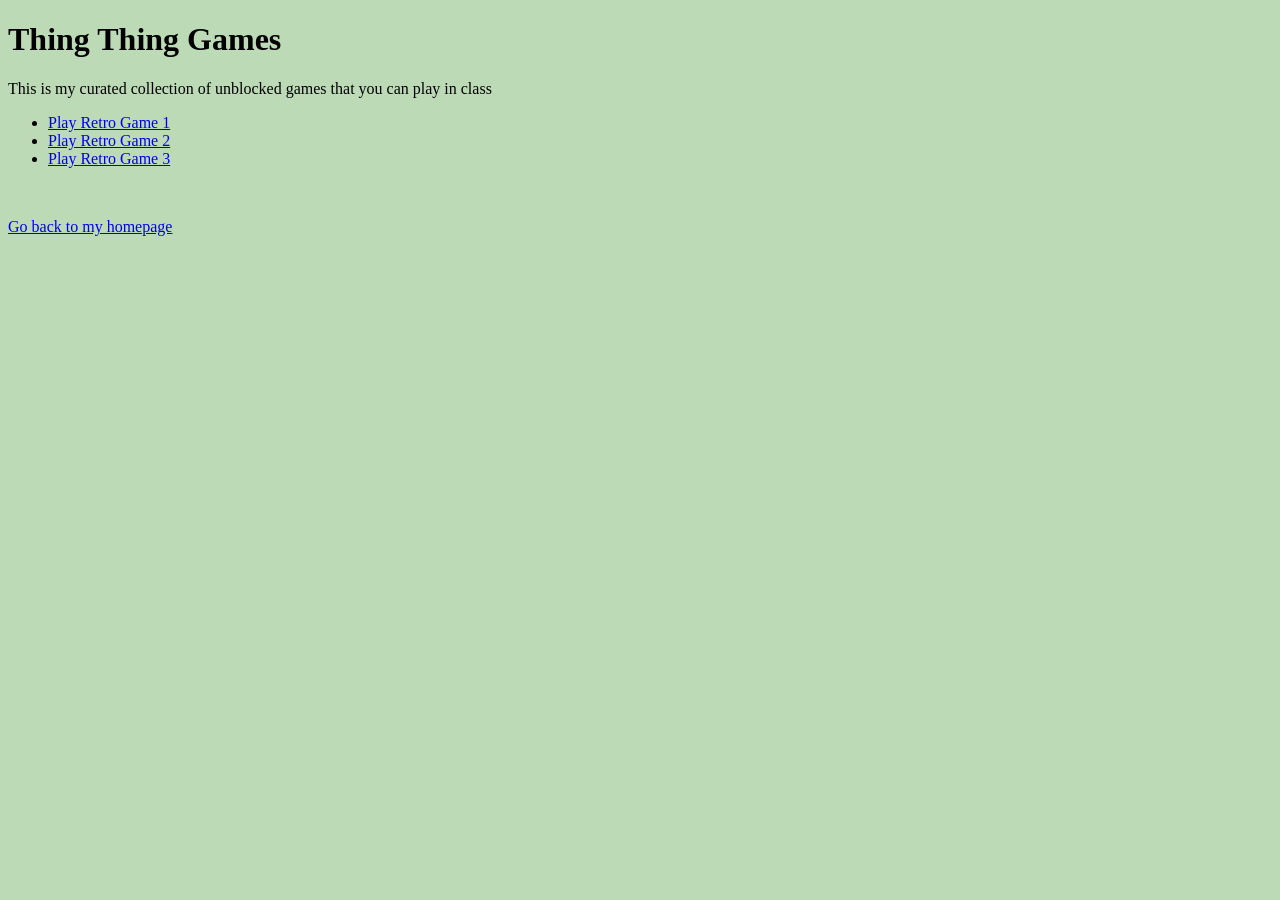
==== games/index.html @ 7818b8eb "Revise index.html for game collection display Updated the HTML structure and content of the page." ====
<!DOCTYPE html>
<html>
<head>
    <title>Thing Thing Games</title>
</head>
<body bgcolor="#BDDAB6">

    <h1>Thing Thing Games</h1>
    <p>This is my curated collection of unblocked games that you can play in class</p>

    <ul>
        <li><a href="game1.html">Play Retro Game 1</a></li>
        <li><a href="game2.html">Play Retro Game 2</a></li>
        <li><a href="game3.html">Play Retro Game 3</a></li>
    </ul>

    <br>
    <p><a href="/">Go back to my homepage</a></p>

</body>
</html>
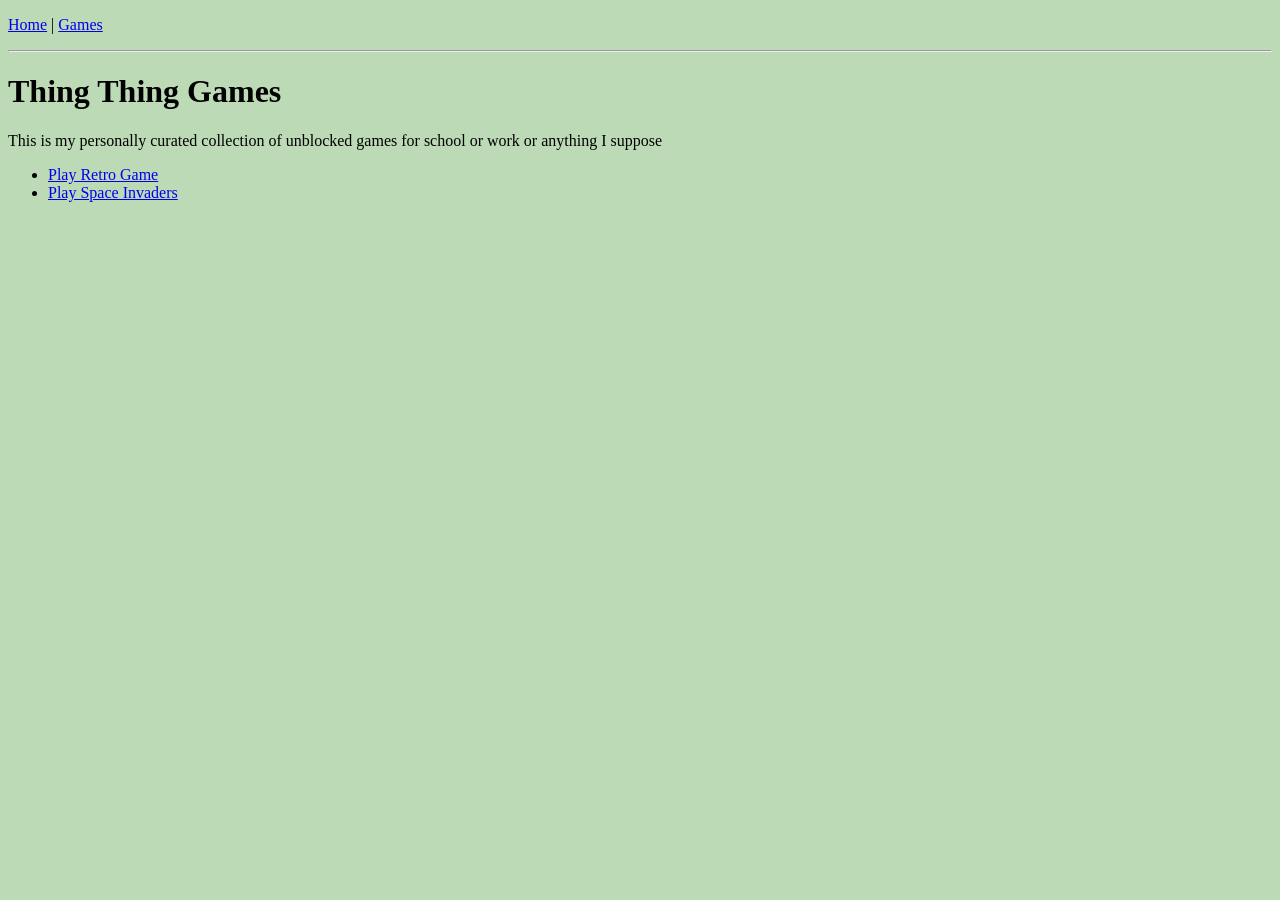
==== commit 79fe95e5: "Enhance navigation and update game collection description Updated the navigation header and improved" ====
--- a/games/index.html
+++ b/games/index.html
@@ -5,17 +5,21 @@
 </head>
 <body bgcolor="#BDDAB6">
 
+    <!-- Navigation Header Bar -->
+    <p>
+        <a href="/">Home</a> | 
+        <a href="/games/">Games</a>
+    </p>
+    <hr>
+    <!-- End of Navigation Header Bar -->
+
     <h1>Thing Thing Games</h1>
-    <p>This is my curated collection of unblocked games that you can play in class</p>
+    <p>This is my personally curated collection of unblocked games for school or work or anything I suppose</p>
 
     <ul>
-        <li><a href="game1.html">Play Retro Game 1</a></li>
-        <li><a href="game2.html">Play Retro Game 2</a></li>
-        <li><a href="game3.html">Play Retro Game 3</a></li>
+        <li><a href="retro-game.html">Play Retro Game</a></li>
+        <li><a href="space-invaders.html">Play Space Invaders</a></li>
     </ul>
-
-    <br>
-    <p><a href="/">Go back to my homepage</a></p>
 
 </body>
 </html>
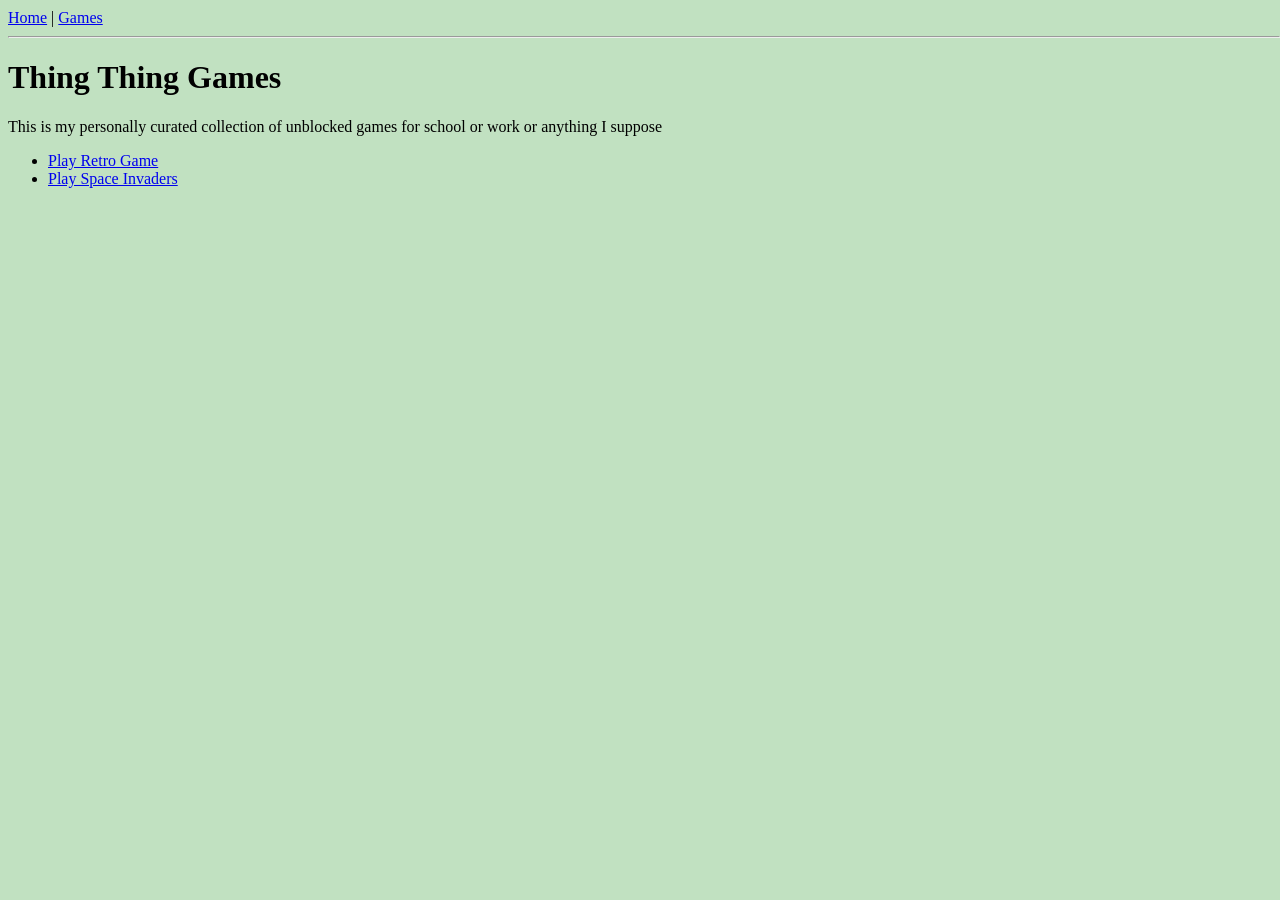
==== commit 586e9d86: "Modify body background color and navigation header Updated body background color and adjusted header" ====
--- a/games/index.html
+++ b/games/index.html
@@ -3,15 +3,14 @@
 <head>
     <title>Thing Thing Games</title>
 </head>
-<body bgcolor="#BDDAB6">
+<body bgcolor="#C1E1C1" style="margin: 0; padding-top: 10px; padding-left: 8px;">
 
-    <!-- Navigation Header Bar -->
-    <p>
+    <div style="margin: 0; padding: 0; line-height: 1;">
         <a href="/">Home</a> | 
         <a href="/games/">Games</a>
-    </p>
-    <hr>
-    <!-- End of Navigation Header Bar -->
+    </div>
+    
+    <hr style="margin-top: 10px; margin-bottom: 15px;">
 
     <h1>Thing Thing Games</h1>
     <p>This is my personally curated collection of unblocked games for school or work or anything I suppose</p>
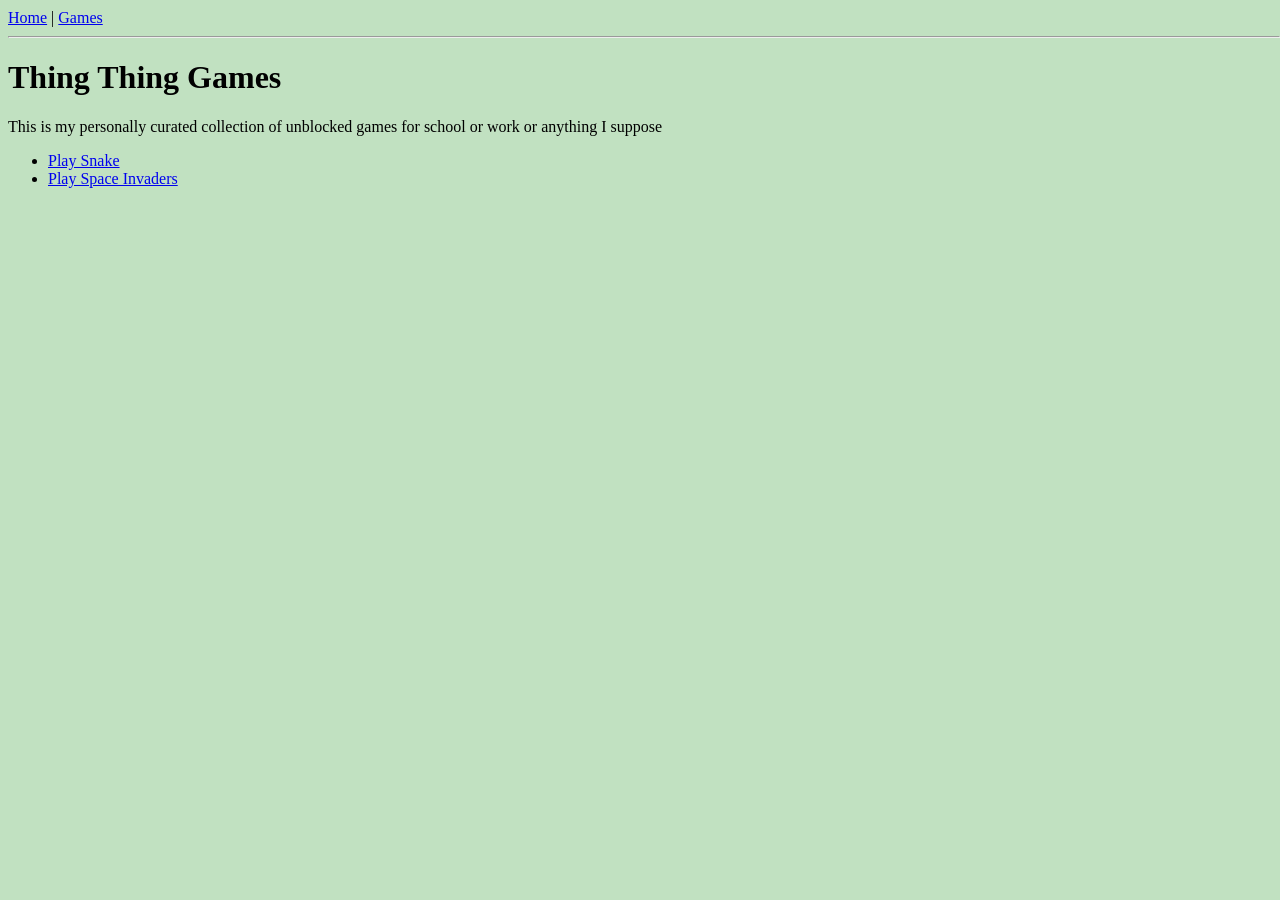
==== commit 35390dad: "Update game link to point to Snake" ====
--- a/games/index.html
+++ b/games/index.html
@@ -16,7 +16,7 @@
     <p>This is my personally curated collection of unblocked games for school or work or anything I suppose</p>
 
     <ul>
-        <li><a href="retro-game.html">Play Retro Game</a></li>
+        <li><a href="snake.html">Play Snake</a></li>
         <li><a href="space-invaders.html">Play Space Invaders</a></li>
     </ul>
 
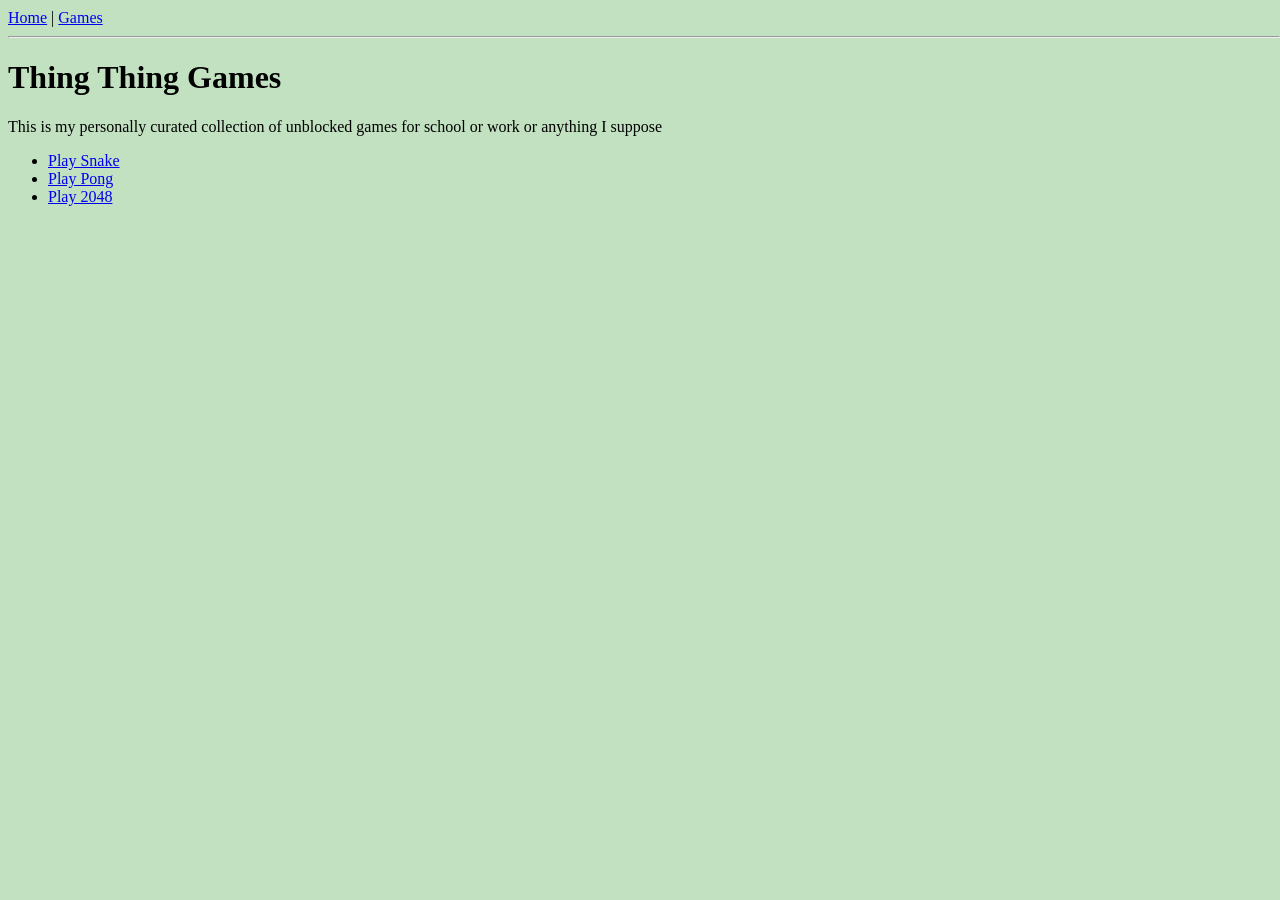
==== commit e27caf0a: "Add links to Pong and 2048 games in index.html" ====
--- a/games/index.html
+++ b/games/index.html
@@ -17,7 +17,8 @@
 
     <ul>
         <li><a href="snake.html">Play Snake</a></li>
-        <li><a href="space-invaders.html">Play Space Invaders</a></li>
+        <li><a href="pong.html">Play Pong</a></li>
+        <li><a href="2048.html">Play 2048</a></li>
     </ul>
 
 </body>
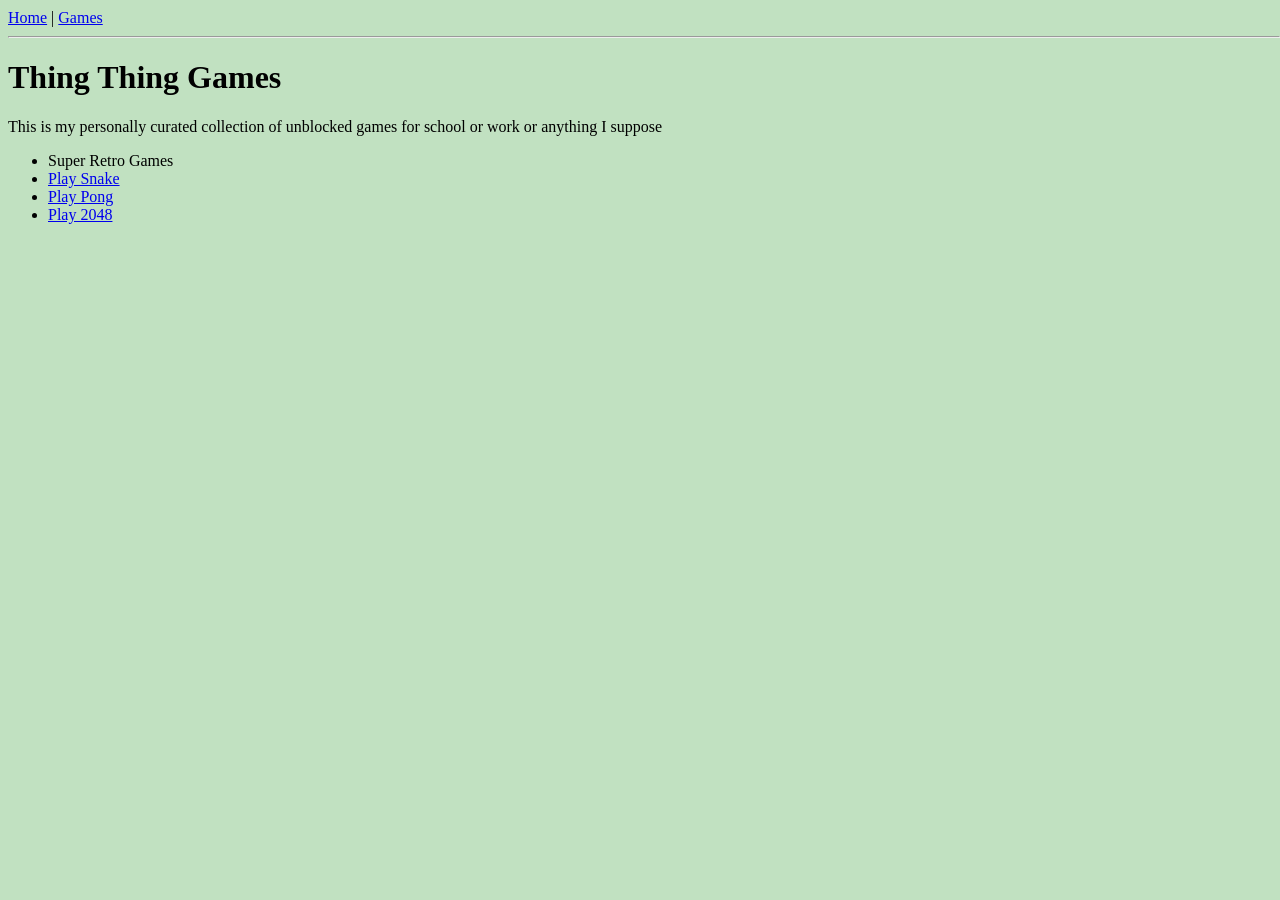
==== commit f76eff39: "Add 'Super Retro Games' to the game list" ====
--- a/games/index.html
+++ b/games/index.html
@@ -16,6 +16,7 @@
     <p>This is my personally curated collection of unblocked games for school or work or anything I suppose</p>
 
     <ul>
+        <li>Super Retro Games</li>
         <li><a href="snake.html">Play Snake</a></li>
         <li><a href="pong.html">Play Pong</a></li>
         <li><a href="2048.html">Play 2048</a></li>
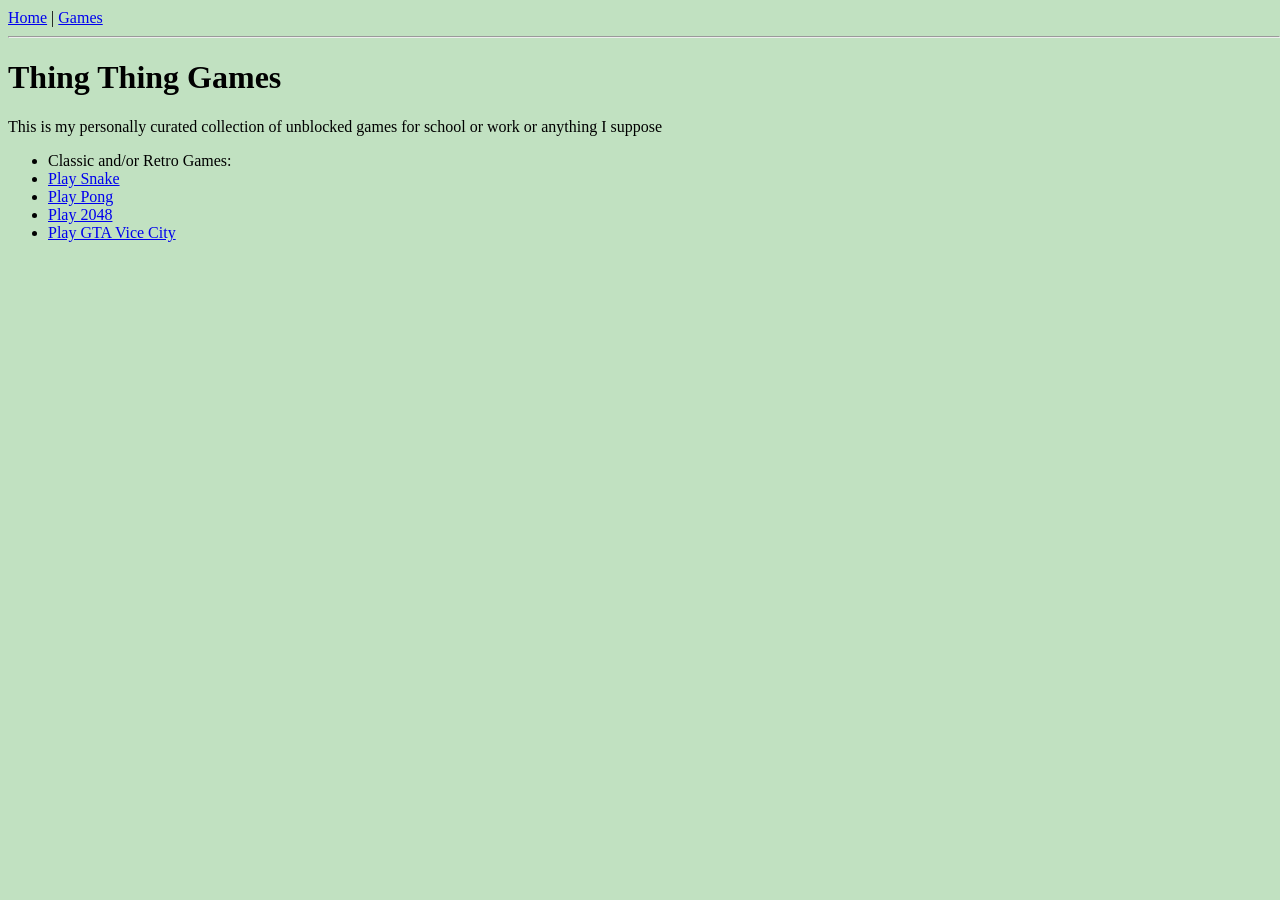
==== commit 01fe42c7: "Update index.html" ====
--- a/games/index.html
+++ b/games/index.html
@@ -16,10 +16,11 @@
     <p>This is my personally curated collection of unblocked games for school or work or anything I suppose</p>
 
     <ul>
-        <li>Super Retro Games</li>
+        <li>Classic and/or Retro Games:</li>
         <li><a href="snake.html">Play Snake</a></li>
         <li><a href="pong.html">Play Pong</a></li>
         <li><a href="2048.html">Play 2048</a></li>
+        <li><a href="Vice City.html">Play GTA Vice City</a></li>
     </ul>
 
 </body>
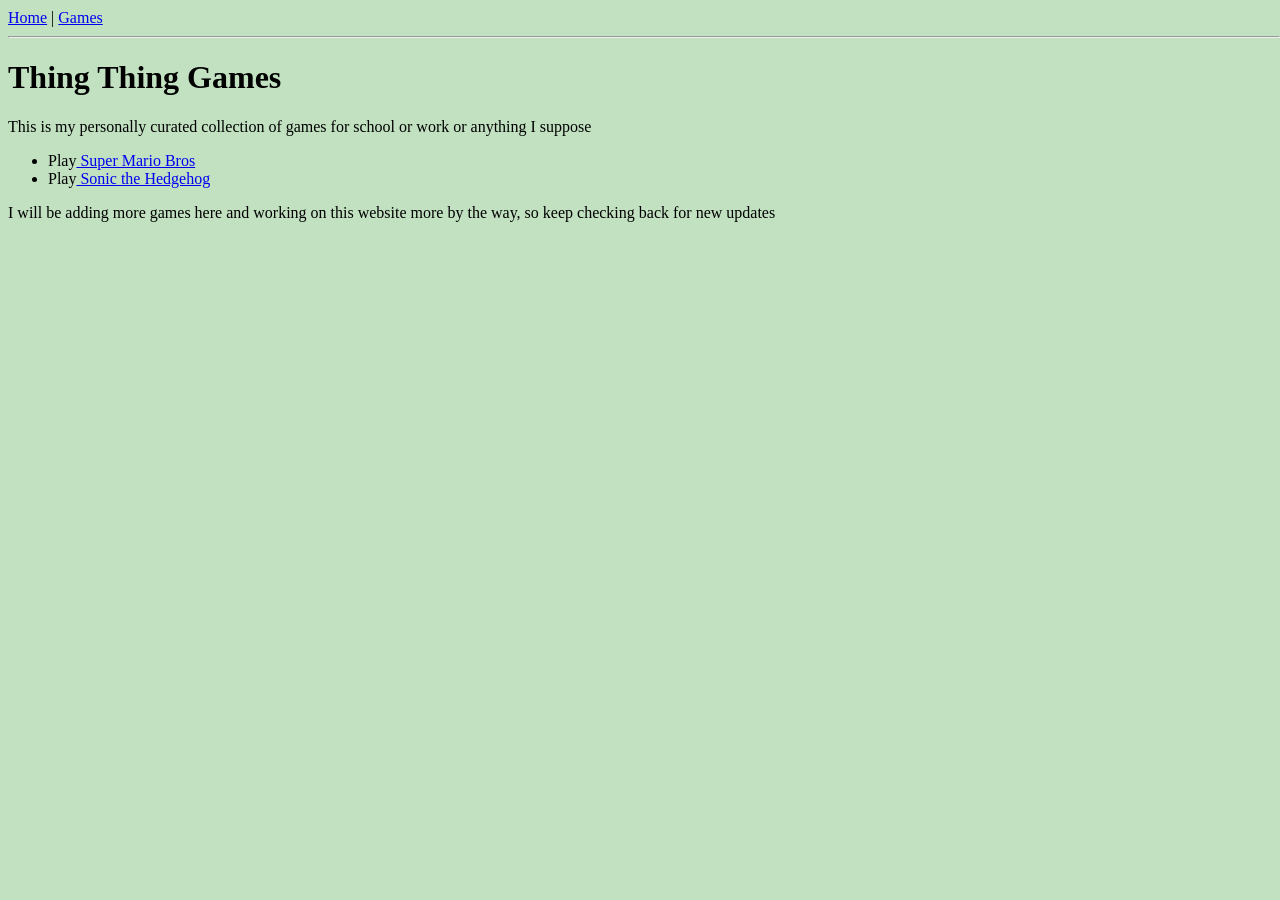
==== commit 11aeb6b7: "Revise game collection description and add update note Updated the description and added a note abou" ====
--- a/games/index.html
+++ b/games/index.html
@@ -13,15 +13,14 @@
     <hr style="margin-top: 10px; margin-bottom: 15px;">
 
     <h1>Thing Thing Games</h1>
-    <p>This is my personally curated collection of unblocked games for school or work or anything I suppose</p>
+    <p>This is my personally curated collection of games for school or work or anything I suppose</p>
+    
+    <ul>
+        <li>Play<a href="mario.html"> Super Mario Bros</a></li>
+        <li>Play<a href="sonic.html"> Sonic the Hedgehog</a></li>
+    </ul>
 
-    <ul>
-        <li>Classic and/or Retro Games:</li>
-        <li><a href="snake.html">Play Snake</a></li>
-        <li><a href="pong.html">Play Pong</a></li>
-        <li><a href="2048.html">Play 2048</a></li>
-        <li><a href="Vice City.html">Play GTA Vice City</a></li>
-    </ul>
+    <p>I will be adding more games here and working on this website more by the way, so keep checking back for new updates</p>
 
 </body>
 </html>
